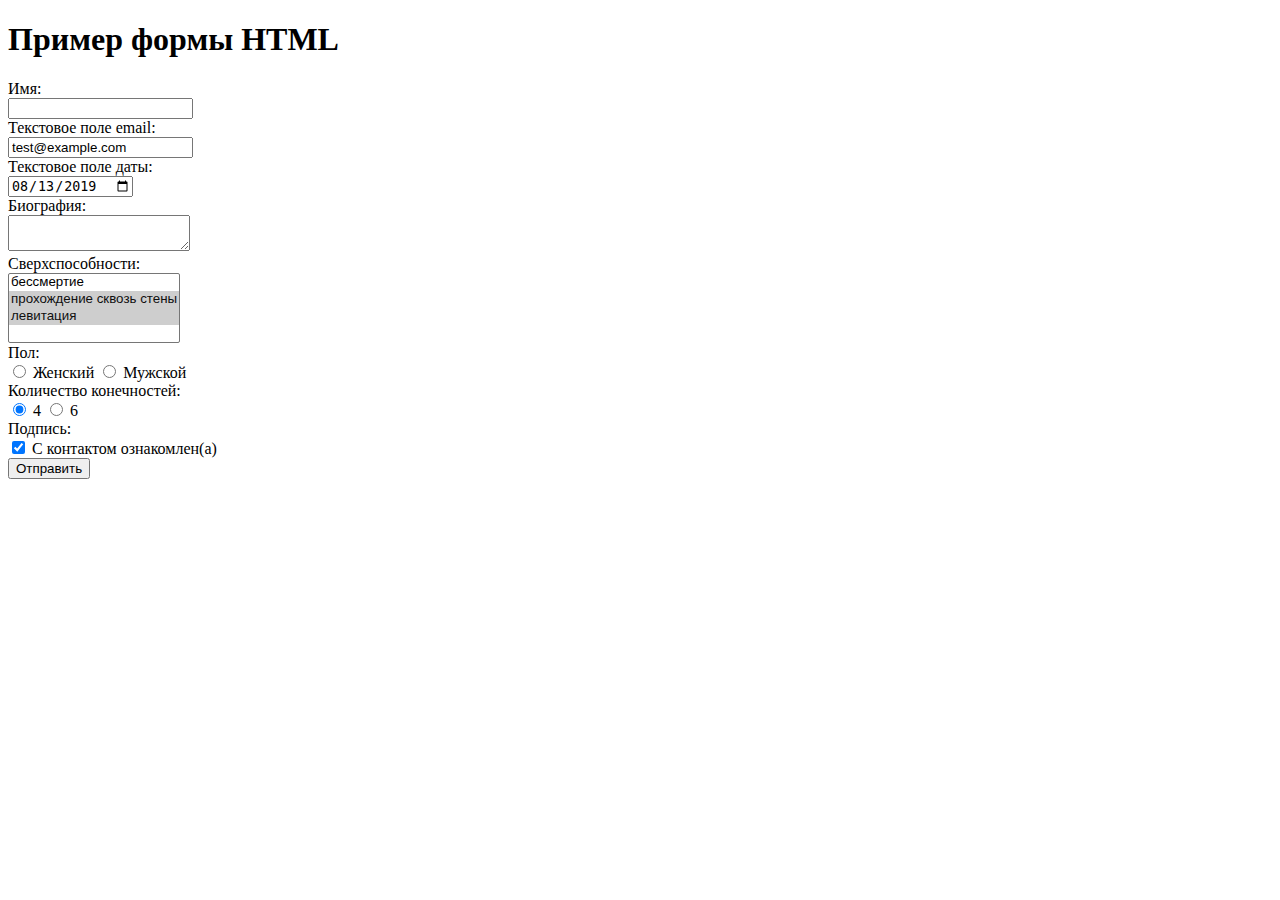
==== form.html @ 1de7cc4a "Create form.html" ====
<!DOCTYPE html>

<html>

<head>
    <title>Пример формы HTML</title>
</head>

<body>

    <h1>Пример формы HTML</h1>

    <form action="/"
          method="POST">

        <label>
            <!--1-->
            Имя:<br />
            <input name="field-name-1"
                   value=" " />
        </label><br />

        <label>
            <!--2-->
            Текстовое поле email:<br />
            <input name="field-email"
                   value="test@example.com"
                   type="email" />
        </label><br />

        <label>
            <!--3-->
            Текстовое поле даты:<br />
            <input name="field-date"
                   value="2019-08-13"
                   type="date" />
        </label><br />

        <label>
            <!--7-->
            Биография:<br />
            <textarea name="field-name-2"></textarea>
        </label><br />

        <label>
            <!--6-->
            Сверхспособности:
            <br />
            <select name="field-name-4[]"
                    multiple="multiple">
                <option value="Значение1">бессмертие</option>
                <option value="Значение2" selected="selected">прохождение сквозь стены</option>
                <option value="Значение3" selected="selected">левитация</option>
            </select>
        </label><br />

        Пол:<br /><!--4-->
        <label>
            <input type="radio" checked="checked"
                   name="radio-group-1" value="Значение1" />
            Женский
        </label>
        <label>
            <input type="radio"
                   name="radio-group-1" value="Значение2" />
            Мужской
        </label><br />

        Количество конечностей:<br /><!--5-->
        <label>
            <input type="radio" checked="checked"
                   name="radio-group-1" value="Значение1" />
            4
        </label>
        <label>
            <input type="radio"
                   name="radio-group-1" value="Значение2" />
            6
        </label><br />

        Подпись:<br /><!--8-->
        <label>
            <input type="checkbox" checked="checked"
                   name="check-1" />
            С контактом ознакомлен(а)
        </label><br />

        <input type="submit" value="Отправить" /><!--9-->
    </form>

</body>

</html>
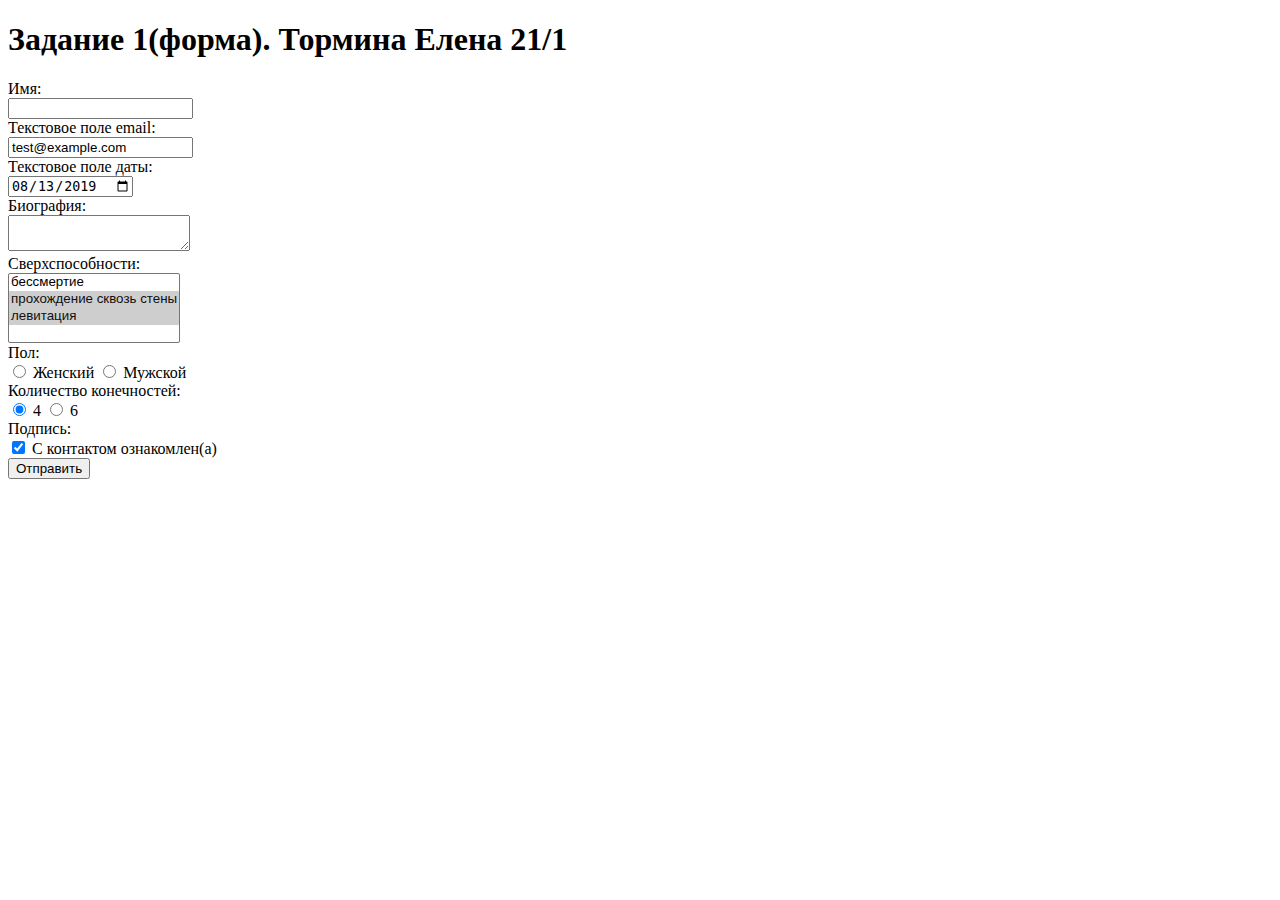
==== commit 041f8fb4: "Update form.html" ====
--- a/form.html
+++ b/form.html
@@ -3,12 +3,12 @@
 <html>
 
 <head>
-    <title>Пример формы HTML</title>
+    <title>Пример</title>
 </head>
 
 <body>
 
-    <h1>Пример формы HTML</h1>
+    <h1>Задание 1(форма). Тормина Елена 21/1</h1>
 
     <form action="/"
           method="POST">
